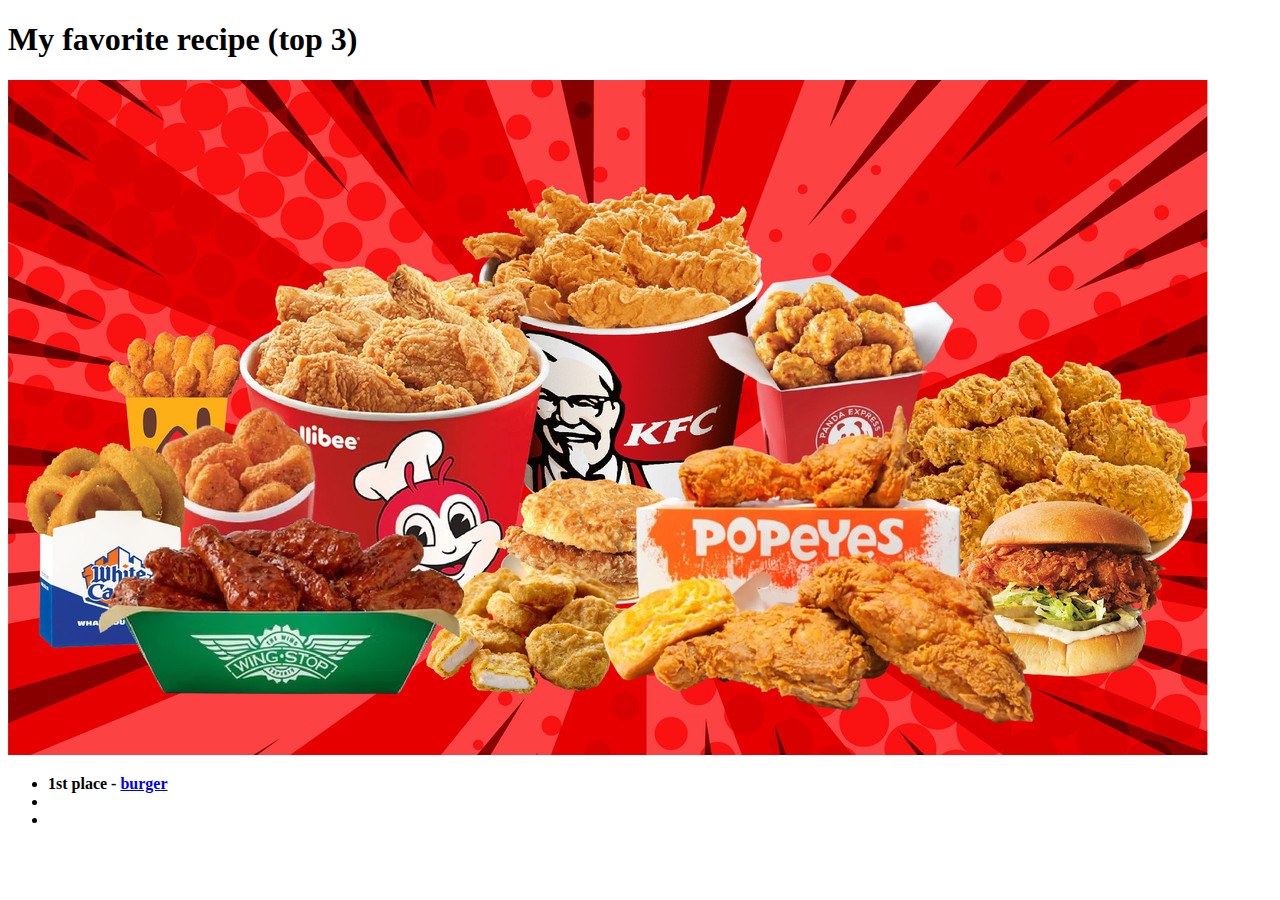
==== index.html @ 182a7188 "only html" ====
<!DOCTYPE html>
<html lang="en">
<head>
    <meta charset="UTF-8">
    <meta http-equiv="X-UA-Compatible" content="IE=edge">
    <meta name="viewport" content="width=device-width, initial-scale=1.0">
    <title>Document</title>
</head>
<body>
    <h1>My favorite recipe (top 3)</h1>
    <img src="/img/US_Fried_Chicken_Chain_Bracket_Lead.0.jfif" alt="">
    <ul>
        <li><strong>1st place - </strong><a href="/recipes/burger.html"><strong>burger</strong></a></li>
        <li></li>
        <li></li>
    </ul>
</body>
</html>
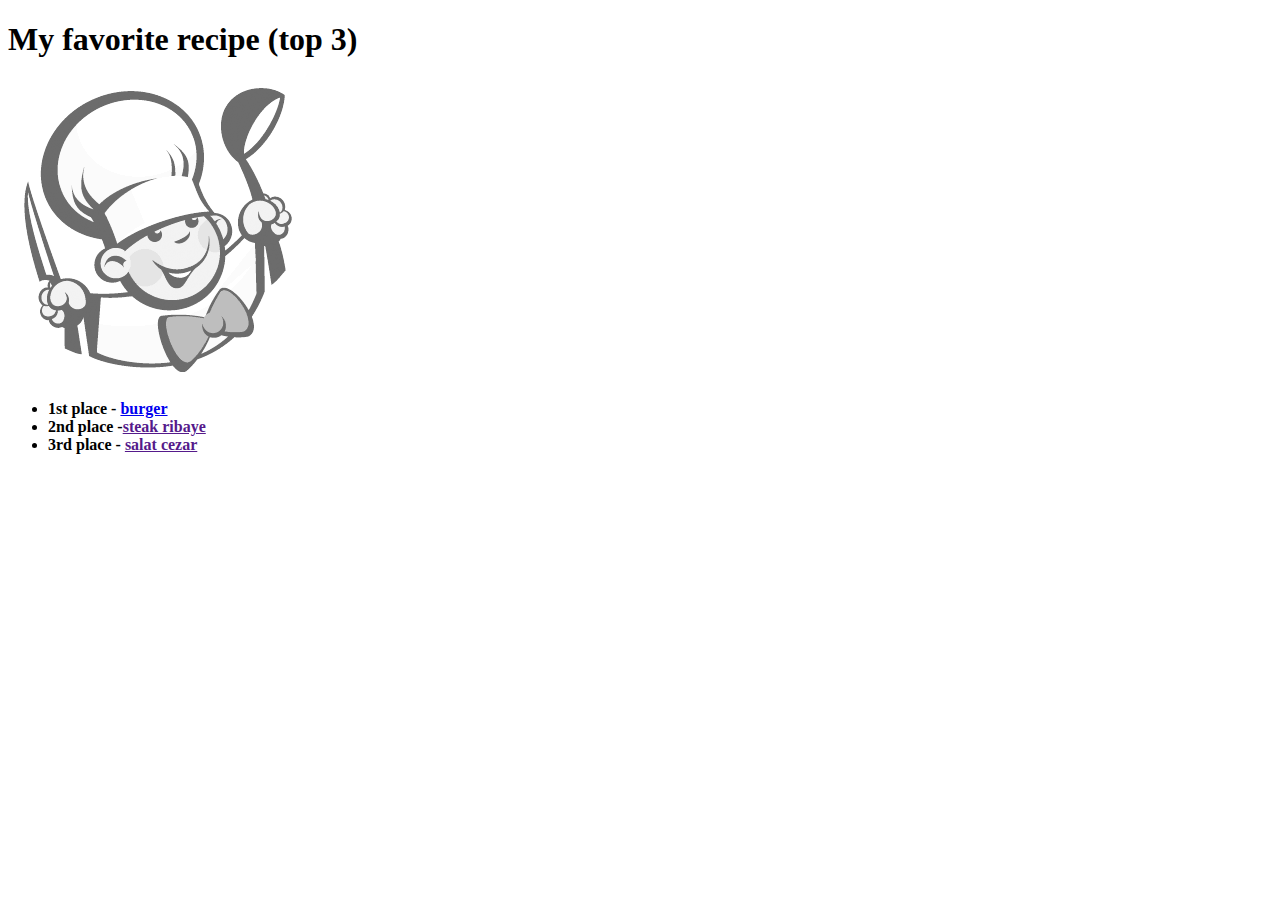
==== commit a7f81126: "add salat and burger page's" ====
--- a/index.html
+++ b/index.html
@@ -8,11 +8,11 @@
 </head>
 <body>
     <h1>My favorite recipe (top 3)</h1>
-    <img src="/img/US_Fried_Chicken_Chain_Bracket_Lead.0.jfif" alt="">
+    <img src="/img/1.gif" alt="">
     <ul>
         <li><strong>1st place - </strong><a href="/recipes/burger.html"><strong>burger</strong></a></li>
-        <li></li>
-        <li></li>
+        <li><strong>2nd place -</strong><a href=""><strong>steak ribaye</strong></a></li>
+        <li><strong>3rd place - </strong><a href=""><strong>salat cezar</strong></a></li>
     </ul>
 </body>
 </html>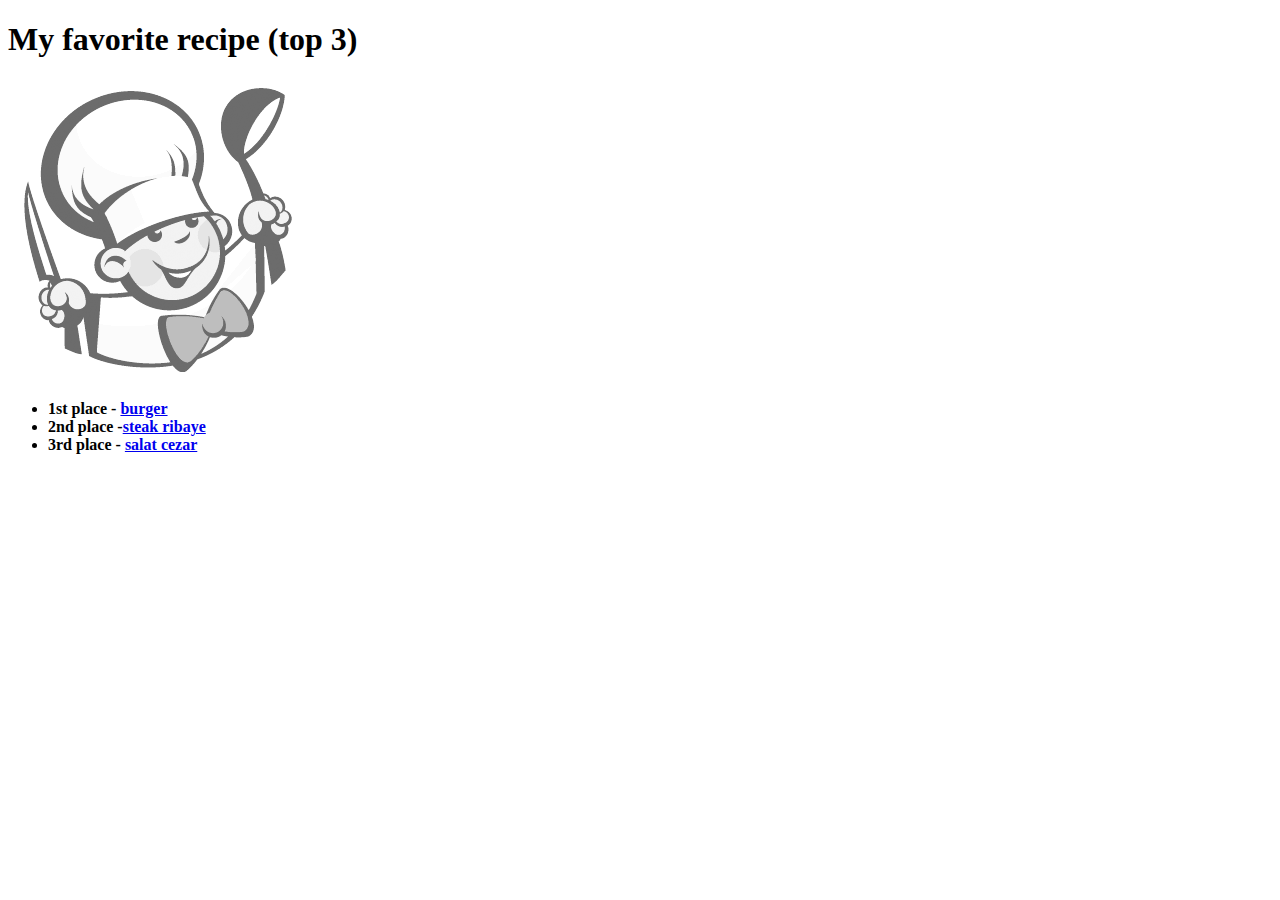
==== commit 2904eec8: "end" ====
--- a/index.html
+++ b/index.html
@@ -11,8 +11,8 @@
     <img src="/img/1.gif" alt="">
     <ul>
         <li><strong>1st place - </strong><a href="/recipes/burger.html"><strong>burger</strong></a></li>
-        <li><strong>2nd place -</strong><a href=""><strong>steak ribaye</strong></a></li>
-        <li><strong>3rd place - </strong><a href=""><strong>salat cezar</strong></a></li>
+        <li><strong>2nd place -</strong><a href="/recipes/steak ribaye.html"><strong>steak ribaye</strong></a></li>
+        <li><strong>3rd place - </strong><a href="/recipes/salat cezar.html"><strong>salat cezar</strong></a></li>
     </ul>
 </body>
 </html>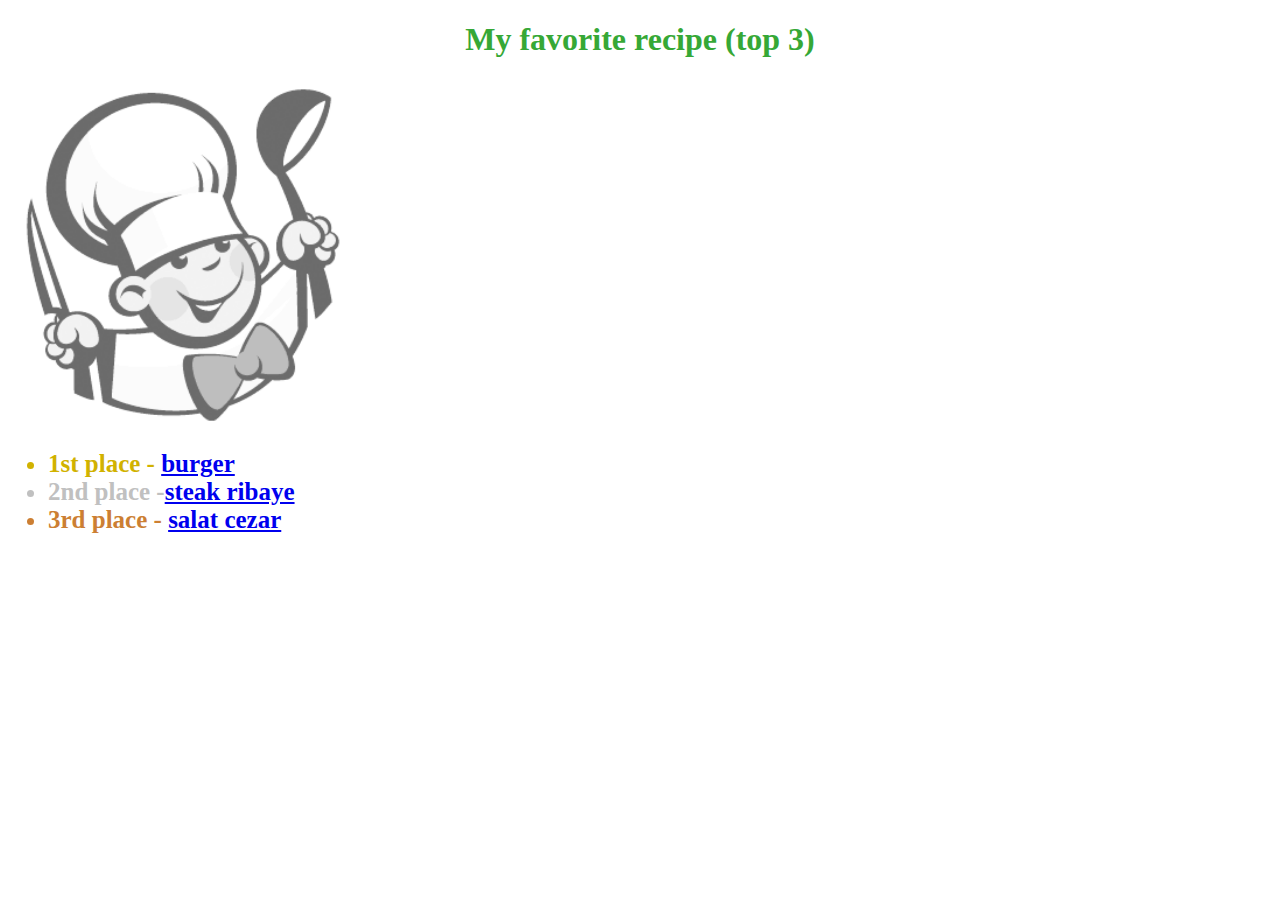
==== commit 43499b02: "add css minimal" ====
--- a/index.html
+++ b/index.html
@@ -4,15 +4,16 @@
     <meta charset="UTF-8">
     <meta http-equiv="X-UA-Compatible" content="IE=edge">
     <meta name="viewport" content="width=device-width, initial-scale=1.0">
-    <title>Document</title>
+    <link rel="stylesheet" href="/css/style.css">
+    <title>recipe</title>
 </head>
 <body>
-    <h1>My favorite recipe (top 3)</h1>
+    <h1 class="main-h1">My favorite recipe (top 3)</h1>
     <img src="/img/1.gif" alt="">
     <ul>
-        <li><strong>1st place - </strong><a href="/recipes/burger.html"><strong>burger</strong></a></li>
-        <li><strong>2nd place -</strong><a href="/recipes/steak ribaye.html"><strong>steak ribaye</strong></a></li>
-        <li><strong>3rd place - </strong><a href="/recipes/salat cezar.html"><strong>salat cezar</strong></a></li>
+        <li class="first-place"><strong>1st place - </strong><a href="/recipes/burger.html"><strong>burger</strong></a></li>
+        <li class="second-place"><strong>2nd place -</strong><a href="/recipes/steak ribaye.html"><strong>steak ribaye</strong></a></li>
+        <li class="thrid-place"><strong>3rd place - </strong><a href="/recipes/salat cezar.html"><strong>salat cezar</strong></a></li>
     </ul>
 </body>
 </html>--- a/css/style.css
+++ b/css/style.css
@@ -0,0 +1,63 @@
+/* general */
+img {
+    height: auto;
+    width: 350px;
+}
+li {
+    font-size: 25px;
+}
+h1 {
+    color:rgb(54, 168, 54);
+}
+.methods {
+    font-size: 25px;
+}
+.ingredients {
+    font-size: 30px;
+}
+.container {
+    display: flex;
+}
+.ingredient {
+    width: 500px;
+}
+.method {
+    width: 600px;
+}
+
+
+/* main page */
+.main-h1 {
+    text-align: center;
+}
+.first-place {
+    color:rgb(209, 178, 0);
+    
+}
+.second-place {
+    color: silver;
+}
+.thrid-place {
+    color: rgb(204, 127, 51)
+}
+
+
+/* recipe burger page */
+#first-me,
+#first-ing {
+    color: rgb(209, 178, 0);
+}
+
+
+/*  recipe steak ribaye page*/
+#second-ing,
+#second-me {
+    color: silver;
+}
+
+
+/*  recipe salat cezar*/
+#third-ing,
+#third-me {
+    color: rgb(204, 127, 51);
+}